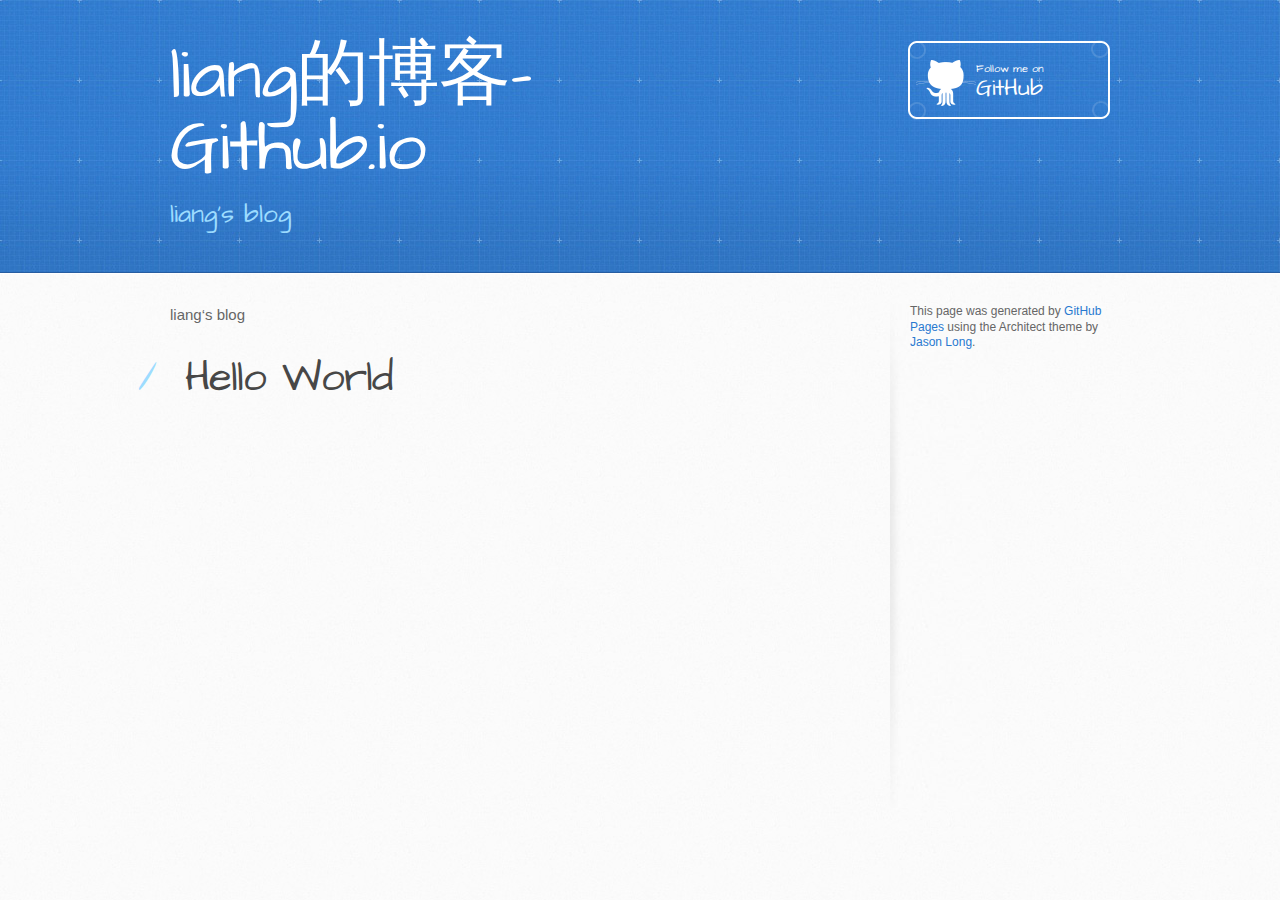
==== index.html @ 45d072d8 "Replace master branch with page content via GitHub" ====
<!DOCTYPE html>
<html>
  <head>
    <meta charset='utf-8'>
    <meta http-equiv="X-UA-Compatible" content="chrome=1">
    <meta name="viewport" content="width=device-width, initial-scale=1, maximum-scale=1">
    <link href='https://fonts.googleapis.com/css?family=Architects+Daughter' rel='stylesheet' type='text/css'>
    <link rel="stylesheet" type="text/css" href="stylesheets/stylesheet.css" media="screen">
    <link rel="stylesheet" type="text/css" href="stylesheets/github-light.css" media="screen">
    <link rel="stylesheet" type="text/css" href="stylesheets/print.css" media="print">

    <!--[if lt IE 9]>
    <script src="//html5shiv.googlecode.com/svn/trunk/html5.js"></script>
    <![endif]-->

    <title>liang的博客-Github.io by dilboy</title>
  </head>

  <body>
    <header>
      <div class="inner">
        <h1>liang的博客-Github.io</h1>
        <h2>liang‘s blog</h2>
        <a href="https://github.com/dilboy" class="button"><small>Follow me on</small> GitHub</a>
      </div>
    </header>

    <div id="content-wrapper">
      <div class="inner clearfix">
        <section id="main-content">
          <p>liang‘s blog</p>

<h1>
<a id="hello-world" class="anchor" href="#hello-world" aria-hidden="true"><span class="octicon octicon-link"></span></a>Hello World</h1>
        </section>

        <aside id="sidebar">


          <p>This page was generated by <a href="https://pages.github.com">GitHub Pages</a> using the Architect theme by <a href="https://twitter.com/jasonlong">Jason Long</a>.</p>
        </aside>
      </div>
    </div>

  
  </body>
</html>
---- stylesheets/stylesheet.css ----
/*! normalize.css v3.0.2 | MIT License | git.io/normalize */

/**
 * 1. Set default font family to sans-serif.
 * 2. Prevent iOS text size adjust after orientation change, without disabling
 *    user zoom.
 */

html {
  font-family: sans-serif; /* 1 */
  -webkit-text-size-adjust: 100%; /* 2 */
  -ms-text-size-adjust: 100%; /* 2 */
}

/**
 * Remove default margin.
 */

body {
  margin: 0;
}

/* HTML5 display definitions
   ========================================================================== */

/**
 * Correct `block` display not defined for any HTML5 element in IE 8/9.
 * Correct `block` display not defined for `details` or `summary` in IE 10/11
 * and Firefox.
 * Correct `block` display not defined for `main` in IE 11.
 */

article,
aside,
details,
figcaption,
figure,
footer,
header,
hgroup,
main,
menu,
nav,
section,
summary {
  display: block;
}

/**
 * 1. Correct `inline-block` display not defined in IE 8/9.
 * 2. Normalize vertical alignment of `progress` in Chrome, Firefox, and Opera.
 */

audio,
canvas,
progress,
video {
  display: inline-block; /* 1 */
  vertical-align: baseline; /* 2 */
}

/**
 * Prevent modern browsers from displaying `audio` without controls.
 * Remove excess height in iOS 5 devices.
 */

audio:not([controls]) {
  display: none;
  height: 0;
}

/**
 * Address `[hidden]` styling not present in IE 8/9/10.
 * Hide the `template` element in IE 8/9/11, Safari, and Firefox < 22.
 */

[hidden],
template {
  display: none;
}

/* Links
   ========================================================================== */

/**
 * Remove the gray background color from active links in IE 10.
 */

a {
  background-color: transparent;
}

/**
 * Improve readability when focused and also mouse hovered in all browsers.
 */

a:active,
a:hover {
  outline: 0;
}

/* Text-level semantics
   ========================================================================== */

/**
 * Address styling not present in IE 8/9/10/11, Safari, and Chrome.
 */

abbr[title] {
  border-bottom: 1px dotted;
}

/**
 * Address style set to `bolder` in Firefox 4+, Safari, and Chrome.
 */

b,
strong {
  font-weight: bold;
}

/**
 * Address styling not present in Safari and Chrome.
 */

dfn {
  font-style: italic;
}

/**
 * Address variable `h1` font-size and margin within `section` and `article`
 * contexts in Firefox 4+, Safari, and Chrome.
 */

h1 {
  margin: 0.67em 0;
  font-size: 2em;
}

/**
 * Address styling not present in IE 8/9.
 */

mark {
  color: #000;
  background: #ff0;
}

/**
 * Address inconsistent and variable font size in all browsers.
 */

small {
  font-size: 80%;
}

/**
 * Prevent `sub` and `sup` affecting `line-height` in all browsers.
 */

sub,
sup {
  position: relative;
  font-size: 75%;
  line-height: 0;
  vertical-align: baseline;
}

sup {
  top: -0.5em;
}

sub {
  bottom: -0.25em;
}

/* Embedded content
   ========================================================================== */

/**
 * Remove border when inside `a` element in IE 8/9/10.
 */

img {
  border: 0;
}

/**
 * Correct overflow not hidden in IE 9/10/11.
 */

svg:not(:root) {
  overflow: hidden;
}

/* Grouping content
   ========================================================================== */

/**
 * Address margin not present in IE 8/9 and Safari.
 */

figure {
  margin: 1em 40px;
}

/**
 * Address differences between Firefox and other browsers.
 */

hr {
  height: 0;
  -moz-box-sizing: content-box;
  box-sizing: content-box;
}

/**
 * Contain overflow in all browsers.
 */

pre {
  overflow: auto;
}

/**
 * Address odd `em`-unit font size rendering in all browsers.
 */

code,
kbd,
pre,
samp {
  font-family: monospace, monospace;
  font-size: 1em;
}

/* Forms
   ========================================================================== */

/**
 * Known limitation: by default, Chrome and Safari on OS X allow very limited
 * styling of `select`, unless a `border` property is set.
 */

/**
 * 1. Correct color not being inherited.
 *    Known issue: affects color of disabled elements.
 * 2. Correct font properties not being inherited.
 * 3. Address margins set differently in Firefox 4+, Safari, and Chrome.
 */

button,
input,
optgroup,
select,
textarea {
  margin: 0; /* 3 */
  font: inherit; /* 2 */
  color: inherit; /* 1 */
}

/**
 * Address `overflow` set to `hidden` in IE 8/9/10/11.
 */

button {
  overflow: visible;
}

/**
 * Address inconsistent `text-transform` inheritance for `button` and `select`.
 * All other form control elements do not inherit `text-transform` values.
 * Correct `button` style inheritance in Firefox, IE 8/9/10/11, and Opera.
 * Correct `select` style inheritance in Firefox.
 */

button,
select {
  text-transform: none;
}

/**
 * 1. Avoid the WebKit bug in Android 4.0.* where (2) destroys native `audio`
 *    and `video` controls.
 * 2. Correct inability to style clickable `input` types in iOS.
 * 3. Improve usability and consistency of cursor style between image-type
 *    `input` and others.
 */

button,
html input[type="button"], /* 1 */
input[type="reset"],
input[type="submit"] {
  -webkit-appearance: button; /* 2 */
  cursor: pointer; /* 3 */
}

/**
 * Re-set default cursor for disabled elements.
 */

button[disabled],
html input[disabled] {
  cursor: default;
}

/**
 * Remove inner padding and border in Firefox 4+.
 */

button::-moz-focus-inner,
input::-moz-focus-inner {
  padding: 0;
  border: 0;
}

/**
 * Address Firefox 4+ setting `line-height` on `input` using `!important` in
 * the UA stylesheet.
 */

input {
  line-height: normal;
}

/**
 * It's recommended that you don't attempt to style these elements.
 * Firefox's implementation doesn't respect box-sizing, padding, or width.
 *
 * 1. Address box sizing set to `content-box` in IE 8/9/10.
 * 2. Remove excess padding in IE 8/9/10.
 */

input[type="checkbox"],
input[type="radio"] {
  box-sizing: border-box; /* 1 */
  padding: 0; /* 2 */
}

/**
 * Fix the cursor style for Chrome's increment/decrement buttons. For certain
 * `font-size` values of the `input`, it causes the cursor style of the
 * decrement button to change from `default` to `text`.
 */

input[type="number"]::-webkit-inner-spin-button,
input[type="number"]::-webkit-outer-spin-button {
  height: auto;
}

/**
 * 1. Address `appearance` set to `searchfield` in Safari and Chrome.
 * 2. Address `box-sizing` set to `border-box` in Safari and Chrome
 *    (include `-moz` to future-proof).
 */

input[type="search"] {
  -webkit-box-sizing: content-box; /* 2 */
  -moz-box-sizing: content-box;
  box-sizing: content-box;
  -webkit-appearance: textfield; /* 1 */
}

/**
 * Remove inner padding and search cancel button in Safari and Chrome on OS X.
 * Safari (but not Chrome) clips the cancel button when the search input has
 * padding (and `textfield` appearance).
 */

input[type="search"]::-webkit-search-cancel-button,
input[type="search"]::-webkit-search-decoration {
  -webkit-appearance: none;
}

/**
 * Define consistent border, margin, and padding.
 */

fieldset {
  padding: 0.35em 0.625em 0.75em;
  margin: 0 2px;
  border: 1px solid #c0c0c0;
}

/**
 * 1. Correct `color` not being inherited in IE 8/9/10/11.
 * 2. Remove padding so people aren't caught out if they zero out fieldsets.
 */

legend {
  padding: 0; /* 2 */
  border: 0; /* 1 */
}

/**
 * Remove default vertical scrollbar in IE 8/9/10/11.
 */

textarea {
  overflow: auto;
}

/**
 * Don't inherit the `font-weight` (applied by a rule above).
 * NOTE: the default cannot safely be changed in Chrome and Safari on OS X.
 */

optgroup {
  font-weight: bold;
}

/* Tables
   ========================================================================== */

/**
 * Remove most spacing between table cells.
 */

table {
  border-spacing: 0;
  border-collapse: collapse;
}

td,
th {
  padding: 0;
}

/* LAYOUT STYLES */
body {
  font-family: 'Helvetica Neue', Helvetica, Arial, serif;
  font-size: 15px;
  font-weight: 400;
  line-height: 1.5;
  color: #666;
  background: #fafafa url(../images/body-bg.jpg) 0 0 repeat;
}

p {
  margin-top: 0;
}

a {
  color: #2879d0;
}
a:hover {
  color: #2268b2;
}

header {
  padding-top: 40px;
  padding-bottom: 40px;
  font-family: 'Architects Daughter', 'Helvetica Neue', Helvetica, Arial, serif;
  background: #2e7bcf url(../images/header-bg.jpg) 0 0 repeat-x;
  border-bottom: solid 1px #275da1;
}

header h1 {
  width: 540px;
  margin-top: 0;
  margin-bottom: 0.2em;
  font-size: 72px;
  font-weight: normal;
  line-height: 1;
  color: #fff;
  letter-spacing: -1px;
}

header h2 {
  width: 540px;
  margin-top: 0;
  margin-bottom: 0;
  font-size: 26px;
  font-weight: normal;
  line-height: 1.3;
  color: #9ddcff;
  letter-spacing: 0;
}

.inner {
  position: relative;
  width: 940px;
  margin: 0 auto;
}

#content-wrapper {
  padding-top: 30px;
  border-top: solid 1px #fff;
}

#main-content {
  float: left;
  width: 690px;
}

#main-content img {
  max-width: 100%;
}

aside#sidebar {
  float: right;
  width: 200px;
  min-height: 504px;
  padding-left: 20px;
  font-size: 12px;
  line-height: 1.3;
  background: transparent url(../images/sidebar-bg.jpg) 0 0 no-repeat;
}

aside#sidebar p.repo-owner,
aside#sidebar p.repo-owner a {
  font-weight: bold;
}

#downloads {
  margin-bottom: 40px;
}

a.button {
  width: 134px;
  height: 58px;
  padding-top: 22px;
  padding-left: 68px;
  font-family: 'Architects Daughter', 'Helvetica Neue', Helvetica, Arial, serif;
  font-size: 23px;
  line-height: 1.2;
  color: #fff;
}
a.button small {
  display: block;
  font-size: 11px;
}
header a.button {
  position: absolute;
  top: 0;
  right: 0;
  background: transparent url(../images/github-button.png) 0 0 no-repeat;
}
aside a.button {
  display: block;
  width: 138px;
  padding-left: 64px;
  margin-bottom: 20px;
  font-size: 21px;
  background: transparent url(../images/download-button.png) 0 0 no-repeat;
}

code, pre {
  margin-bottom: 30px;
  font-family: Monaco, "Bitstream Vera Sans Mono", "Lucida Console", Terminal, monospace;
  font-size: 13px;
  color: #222;
}

code {
  padding: 0 3px;
  background-color: #f2f8fc;
  border: solid 1px #dbe7f3;
}

pre {
  padding: 20px;
  overflow: auto;
  text-shadow: none;
  background: #fff;
  border: solid 1px #f2f2f2;
}
pre code {
  padding: 0;
  color: #2879d0;
  background-color: #fff;
  border: none;
}

ul, ol, dl {
  margin-bottom: 20px;
}


/* COMMON STYLES */

hr {
  height: 0;
  margin-top: 1em;
  margin-bottom: 1em;
  border: 0;
  border-top: solid 1px #ddd;
}

table {
  width: 100%;
  border: 1px solid #ebebeb;
}

th {
  font-weight: 500;
}

td {
  font-weight: 300;
  text-align: center;
  border: 1px solid #ebebeb;
}

form {
  padding: 20px;
  background: #f2f2f2;

}


/* GENERAL ELEMENT TYPE STYLES */

#main-content h1 {
  margin-top: 0;
  margin-bottom: 0;
  font-family: 'Architects Daughter', 'Helvetica Neue', Helvetica, Arial, serif;
  font-size: 2.8em;
  font-weight: normal;
  color: #474747;
  text-indent: 6px;
  letter-spacing: -1px;
}

#main-content h1:before {
  padding-right: 0.3em;
  margin-left: -0.9em;
  color: #9ddcff;
  content: "/";
}

#main-content h2 {
  margin-bottom: 8px;
  font-family: 'Architects Daughter', 'Helvetica Neue', Helvetica, Arial, serif;
  font-size: 22px;
  font-weight: bold;
  color: #474747;
  text-indent: 4px;
}
#main-content h2:before {
  padding-right: 0.3em;
  margin-left: -1.5em;
  content: "//";
  color: #9ddcff;
}

#main-content h3 {
  margin-top: 24px;
  margin-bottom: 8px;
  font-family: 'Architects Daughter', 'Helvetica Neue', Helvetica, Arial, serif;
  font-size: 18px;
  font-weight: bold;
  color: #474747;
  text-indent: 3px;
}

#main-content h3:before {
  padding-right: 0.3em;
  margin-left: -2em;
  content: "///";
  color: #9ddcff;
}

#main-content h4 {
  margin-bottom: 8px;
  font-family: 'Architects Daughter', 'Helvetica Neue', Helvetica, Arial, serif;
  font-size: 15px;
  font-weight: bold;
  color: #474747;
  text-indent: 3px;
}

h4:before {
  padding-right: 0.3em;
  margin-left: -2.8em;
  content: "////";
  color: #9ddcff;
}

#main-content h5 {
  margin-bottom: 8px;
  font-family: 'Architects Daughter', 'Helvetica Neue', Helvetica, Arial, serif;
  font-size: 14px;
  color: #474747;
  text-indent: 3px;
}
h5:before {
  padding-right: 0.3em;
  margin-left: -3.2em;
  content: "/////";
  color: #9ddcff;
}

#main-content h6 {
  margin-bottom: 8px;
  font-family: 'Architects Daughter', 'Helvetica Neue', Helvetica, Arial, serif;
  font-size: .8em;
  color: #474747;
  text-indent: 3px;
}
h6:before {
  padding-right: 0.3em;
  margin-left: -3.7em;
  content: "//////";
  color: #9ddcff;
}

p {
  margin-bottom: 20px;
}

a {
  text-decoration: none;
}

p a {
  font-weight: 400;
}

blockquote {
  padding: 0 0 0 30px;
  margin-bottom: 20px;
  font-size: 1.6em;
  border-left: 10px solid #e9e9e9;
}

ul {
  list-style-position: inside;
  list-style: disc;
  padding-left: 20px;
}

ol {
  list-style-position: inside;
  list-style: decimal;
  padding-left: 3px;
}

dl dd {
  font-style: italic;
  font-weight: 100;
}

footer {
  padding-top: 20px;
  padding-bottom: 30px;
  margin-top: 40px;
  font-size: 13px;
  color: #aaa;
  background: transparent url('../images/hr.png') 0 0 no-repeat;
}

footer a {
  color: #666;
}
footer a:hover {
  color: #444;
}

/* MISC */
.clearfix:after {
  display: block;
  height: 0;
  clear: both;
  visibility: hidden;
  content: '.';
}

.clearfix {display: inline-block;}
* html .clearfix {height: 1%;}
.clearfix {display: block;}

/* #Media Queries
================================================== */

/* Smaller than standard 960 (devices and browsers) */
@media only screen and (max-width: 959px) { }

/* Tablet Portrait size to standard 960 (devices and browsers) */
@media only screen and (min-width: 768px) and (max-width: 959px) {
  .inner {
    width: 740px;
  }
  header h1, header h2 {
    width: 340px;
  }
  header h1 {
    font-size: 60px;
  }
  header h2 {
    font-size: 30px;
  }
  #main-content {
    width: 490px;
  }
  #main-content h1:before,
  #main-content h2:before,
  #main-content h3:before,
  #main-content h4:before,
  #main-content h5:before,
  #main-content h6:before {
    padding-right: 0;
    margin-left: 0;
    content: none;
  }
}

/* All Mobile Sizes (devices and browser) */
@media only screen and (max-width: 767px) {
  .inner {
    width: 93%;
  }
  header {
    padding: 20px 0;
  }
  header .inner {
    position: relative;
  }
  header h1, header h2 {
    width: 100%;
  }
  header h1 {
    font-size: 48px;
  }
  header h2 {
    font-size: 24px;
  }
  header a.button {
    position: relative;
    display: inline-block;
    width: auto;
    height: auto;
    padding: 5px 10px;
    margin-top: 15px;
    font-size: 13px;
    line-height: 1;
    color: #2879d0;
    text-align: center;
    background-color: #9ddcff;
    background-image: none;
    border-radius: 5px;
    -moz-border-radius: 5px;
    -webkit-border-radius: 5px;
  }
  header a.button small {
    display: inline;
    font-size: 13px;
  }
  #main-content,
  aside#sidebar {
    float: none;
    width: 100% ! important;
  }
  aside#sidebar {
    min-height: 0;
    padding: 20px 0;
    margin-top: 20px;
    background-image: none;
    border-top: solid 1px #ddd;
  }
  aside#sidebar a.button {
    display: none;
  }
  #main-content h1:before,
  #main-content h2:before,
  #main-content h3:before,
  #main-content h4:before,
  #main-content h5:before,
  #main-content h6:before {
    padding-right: 0;
    margin-left: 0;
    content: none;
  }
}

/* Mobile Landscape Size to Tablet Portrait (devices and browsers) */
@media only screen and (min-width: 480px) and (max-width: 767px) { }

/* Mobile Portrait Size to Mobile Landscape Size (devices and browsers) */
@media only screen and (max-width: 479px) { }
---- stylesheets/github-light.css ----
/*
   Copyright 2014 GitHub Inc.

   Licensed under the Apache License, Version 2.0 (the "License");
   you may not use this file except in compliance with the License.
   You may obtain a copy of the License at

       http://www.apache.org/licenses/LICENSE-2.0

   Unless required by applicable law or agreed to in writing, software
   distributed under the License is distributed on an "AS IS" BASIS,
   WITHOUT WARRANTIES OR CONDITIONS OF ANY KIND, either express or implied.
   See the License for the specific language governing permissions and
   limitations under the License.

*/

.pl-c /* comment */ {
  color: #969896;
}

.pl-c1      /* constant, markup.raw, meta.diff.header, meta.module-reference, meta.property-name, support, support.constant, support.variable, variable.other.constant */,
.pl-s .pl-v /* string variable */ {
  color: #0086b3;
}

.pl-e  /* entity */,
.pl-en /* entity.name */ {
  color: #795da3;
}

.pl-s .pl-s1 /* string source */,
.pl-smi      /* storage.modifier.import, storage.modifier.package, storage.type.java, variable.other, variable.parameter.function */ {
  color: #333;
}

.pl-ent /* entity.name.tag */ {
  color: #63a35c;
}

.pl-k /* keyword, storage, storage.type */ {
  color: #a71d5d;
}

.pl-pds              /* punctuation.definition.string, string.regexp.character-class */,
.pl-s                /* string */,
.pl-s .pl-pse .pl-s1 /* string punctuation.section.embedded source */,
.pl-sr               /* string.regexp */,
.pl-sr .pl-cce       /* string.regexp constant.character.escape */,
.pl-sr .pl-sra       /* string.regexp string.regexp.arbitrary-repitition */,
.pl-sr .pl-sre       /* string.regexp source.ruby.embedded */ {
  color: #183691;
}

.pl-v /* variable */ {
  color: #ed6a43;
}

.pl-id /* invalid.deprecated */ {
  color: #b52a1d;
}

.pl-ii /* invalid.illegal */ {
  background-color: #b52a1d;
  color: #f8f8f8;
}

.pl-sr .pl-cce /* string.regexp constant.character.escape */ {
  color: #63a35c;
  font-weight: bold;
}

.pl-ml /* markup.list */ {
  color: #693a17;
}

.pl-mh        /* markup.heading */,
.pl-mh .pl-en /* markup.heading entity.name */,
.pl-ms        /* meta.separator */ {
  color: #1d3e81;
  font-weight: bold;
}

.pl-mq /* markup.quote */ {
  color: #008080;
}

.pl-mi /* markup.italic */ {
  color: #333;
  font-style: italic;
}

.pl-mb /* markup.bold */ {
  color: #333;
  font-weight: bold;
}

.pl-md /* markup.deleted, meta.diff.header.from-file */ {
  background-color: #ffecec;
  color: #bd2c00;
}

.pl-mi1 /* markup.inserted, meta.diff.header.to-file */ {
  background-color: #eaffea;
  color: #55a532;
}

.pl-mdr /* meta.diff.range */ {
  color: #795da3;
  font-weight: bold;
}

.pl-mo /* meta.output */ {
  color: #1d3e81;
}
---- stylesheets/print.css ----
html, body, div, span, applet, object, iframe,
h1, h2, h3, h4, h5, h6, p, blockquote, pre,
a, abbr, acronym, address, big, cite, code,
del, dfn, em, img, ins, kbd, q, s, samp,
small, strike, strong, sub, sup, tt, var,
b, u, i, center,
dl, dt, dd, ol, ul, li,
fieldset, form, label, legend,
table, caption, tbody, tfoot, thead, tr, th, td,
article, aside, canvas, details, embed,
figure, figcaption, footer, header, hgroup,
menu, nav, output, ruby, section, summary,
time, mark, audio, video {
  padding: 0;
  margin: 0;
  font: inherit;
  font-size: 100%;
  vertical-align: baseline;
  border: 0;
}
/* HTML5 display-role reset for older browsers */
article, aside, details, figcaption, figure,
footer, header, hgroup, menu, nav, section {
  display: block;
}
body {
  line-height: 1;
}
ol, ul {
  list-style: none;
}
blockquote, q {
  quotes: none;
}
blockquote:before, blockquote:after,
q:before, q:after {
  content: '';
  content: none;
}
table {
  border-spacing: 0;
  border-collapse: collapse;
}
body {
  font-family: 'Helvetica Neue', Helvetica, Arial, serif;
  font-size: 13px;
  line-height: 1.5;
  color: #000;
}

a {
  font-weight: bold;
  color: #d5000d;
}

header {
  padding-top: 35px;
  padding-bottom: 10px;
}

header h1 {
  font-size: 48px;
  font-weight: bold;
  line-height: 1.2;
  color: #303030;
  letter-spacing: -1px;
}

header h2 {
  font-size: 24px;
  font-weight: normal;
  line-height: 1.3;
  color: #aaa;
  letter-spacing: -1px;
}
#downloads {
  display: none;
}
#main_content {
  padding-top: 20px;
}

code, pre {
  margin-bottom: 30px;
  font-family: Monaco, "Bitstream Vera Sans Mono", "Lucida Console", Terminal;
  font-size: 12px;
  color: #222;
}

code {
  padding: 0 3px;
}

pre {
  padding: 20px;
  overflow: auto;
  border: solid 1px #ddd;
}
pre code {
  padding: 0;
}

ul, ol, dl {
  margin-bottom: 20px;
}


/* COMMON STYLES */

table {
  width: 100%;
  border: 1px solid #ebebeb;
}

th {
  font-weight: 500;
}

td {
  font-weight: 300;
  text-align: center;
  border: 1px solid #ebebeb;
}

form {
  padding: 20px;
  background: #f2f2f2;

}


/* GENERAL ELEMENT TYPE STYLES */

h1 {
  font-size: 2.8em;
}

h2 {
  margin-bottom: 8px;
  font-size: 22px;
  font-weight: bold;
  color: #303030;
}

h3 {
  margin-bottom: 8px;
  font-size: 18px;
  font-weight: bold;
  color: #d5000d;
}

h4 {
  font-size: 16px;
  font-weight: bold;
  color: #303030;
}

h5 {
  font-size: 1em;
  color: #303030;
}

h6 {
  font-size: .8em;
  color: #303030;
}

p {
  margin-bottom: 20px;
  font-weight: 300;
}

a {
  text-decoration: none;
}

p a {
  font-weight: 400;
}

blockquote {
  padding: 0 0 0 30px;
  margin-bottom: 20px;
  font-size: 1.6em;
  border-left: 10px solid #e9e9e9;
}

ul li {
  padding-left: 20px;
  list-style-position: inside;
  list-style: disc;
}

ol li {
  padding-left: 3px;
  list-style-position: inside;
  list-style: decimal;
}

dl dd {
  font-style: italic;
  font-weight: 100;
}

footer {
  padding-top: 20px;
  padding-bottom: 30px;
  margin-top: 40px;
  font-size: 13px;
  color: #aaa;
}

footer a {
  color: #666;
}

/* MISC */
.clearfix:after {
  display: block;
  height: 0;
  clear: both;
  visibility: hidden;
  content: '.';
}

.clearfix {display: inline-block;}
* html .clearfix {height: 1%;}
.clearfix {display: block;}
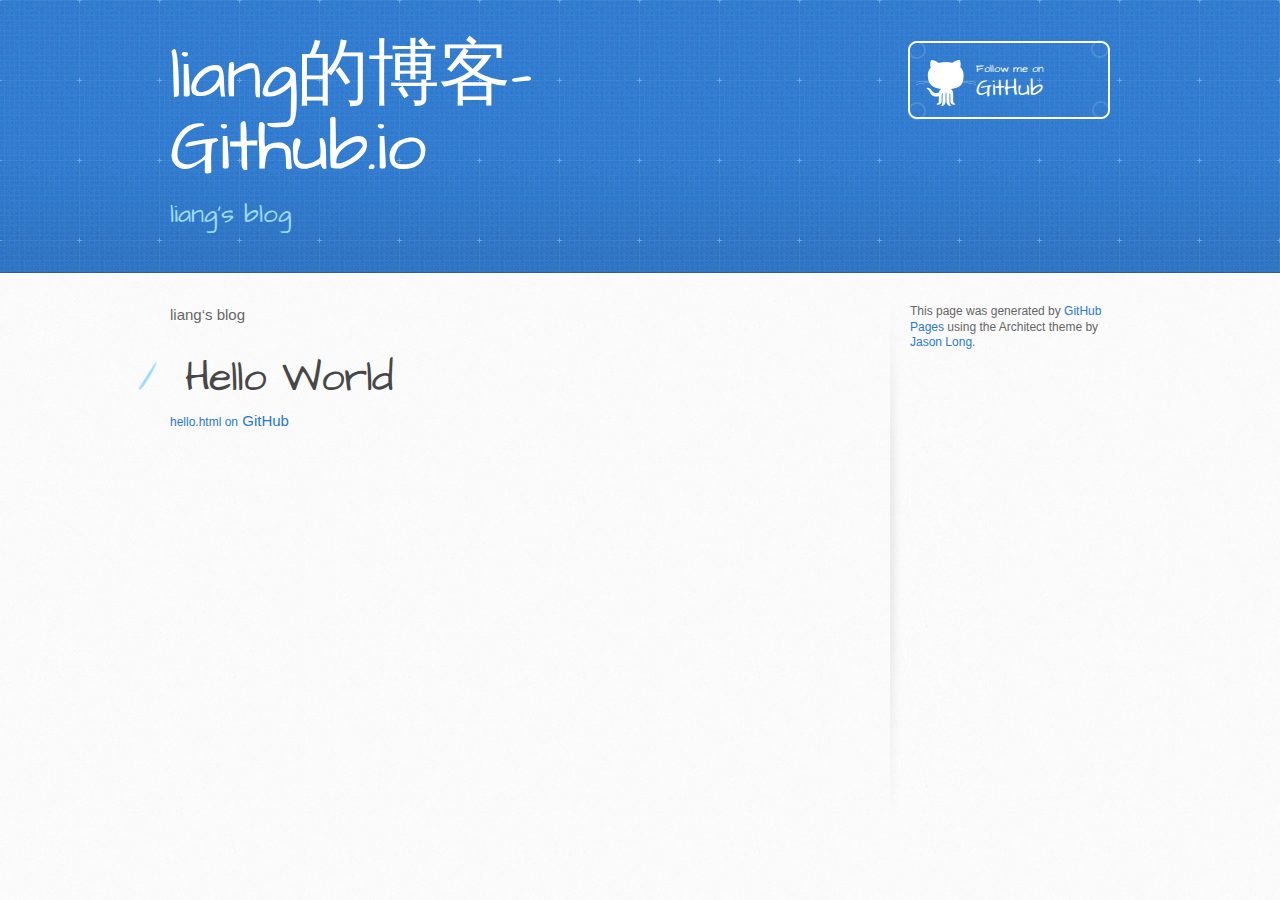
==== commit adb85ff4: "react测试页面提交+首页更新" ====
--- a/index.html
+++ b/index.html
@@ -1,47 +1,48 @@
-<!DOCTYPE html>
-<html>
-  <head>
-    <meta charset='utf-8'>
-    <meta http-equiv="X-UA-Compatible" content="chrome=1">
-    <meta name="viewport" content="width=device-width, initial-scale=1, maximum-scale=1">
-    <link href='https://fonts.googleapis.com/css?family=Architects+Daughter' rel='stylesheet' type='text/css'>
-    <link rel="stylesheet" type="text/css" href="stylesheets/stylesheet.css" media="screen">
-    <link rel="stylesheet" type="text/css" href="stylesheets/github-light.css" media="screen">
-    <link rel="stylesheet" type="text/css" href="stylesheets/print.css" media="print">
-
-    <!--[if lt IE 9]>
-    <script src="//html5shiv.googlecode.com/svn/trunk/html5.js"></script>
-    <![endif]-->
-
-    <title>liang的博客-Github.io by dilboy</title>
-  </head>
-
-  <body>
-    <header>
-      <div class="inner">
-        <h1>liang的博客-Github.io</h1>
-        <h2>liang‘s blog</h2>
-        <a href="https://github.com/dilboy" class="button"><small>Follow me on</small> GitHub</a>
-      </div>
-    </header>
-
-    <div id="content-wrapper">
-      <div class="inner clearfix">
-        <section id="main-content">
-          <p>liang‘s blog</p>
-
-<h1>
-<a id="hello-world" class="anchor" href="#hello-world" aria-hidden="true"><span class="octicon octicon-link"></span></a>Hello World</h1>
-        </section>
-
-        <aside id="sidebar">
-
-
-          <p>This page was generated by <a href="https://pages.github.com">GitHub Pages</a> using the Architect theme by <a href="https://twitter.com/jasonlong">Jason Long</a>.</p>
-        </aside>
-      </div>
-    </div>
-
-  
-  </body>
-</html>
+<!DOCTYPE html>
+<html>
+<head>
+<meta charset='utf-8'>
+<meta http-equiv="X-UA-Compatible" content="chrome=1">
+<meta name="viewport"
+	content="width=device-width, initial-scale=1, maximum-scale=1">
+<link href='https://fonts.googleapis.com/css?family=Architects+Daughter'
+	rel='stylesheet' type='text/css'>
+<link rel="stylesheet" type="text/css" href="stylesheets/stylesheet.css"
+	media="screen">
+<link rel="stylesheet" type="text/css"
+	href="stylesheets/github-light.css" media="screen">
+<link rel="stylesheet" type="text/css" href="stylesheets/print.css"
+	media="print">
+
+<!--[if lt IE 9]>
+    <script src="//html5shiv.googlecode.com/svn/trunk/html5.js"></script>
+    <![endif]-->
+
+<title>liang的博客-Github.io by dilboy</title>
+</head>
+
+<body>
+<header>
+  <div class="inner">
+    <h1>liang的博客-Github.io</h1>
+    <h2>liang‘s blog</h2>
+    <a href="https://github.com/dilboy" class="button"><small>Follow
+    me on</small> GitHub</a> </div>
+</header>
+<div id="content-wrapper">
+  <div class="inner clearfix">
+    <section id="main-content">
+      <p>liang‘s blog</p>
+      <h1> <a id="hello-world" class="anchor" href="#hello-world"
+						aria-hidden="true"><span class="octicon octicon-link"></span></a>Hello
+        World </h1>
+      <a href="/hello.html"><small>hello.html on</small> GitHub</a> </section>
+    <aside id="sidebar">
+      <p> This page was generated by <a href="https://pages.github.com">GitHub
+        Pages</a> using the Architect theme by <a
+						href="https://twitter.com/jasonlong">Jason Long</a>. </p>
+    </aside>
+  </div>
+</div>
+</body>
+</html>
